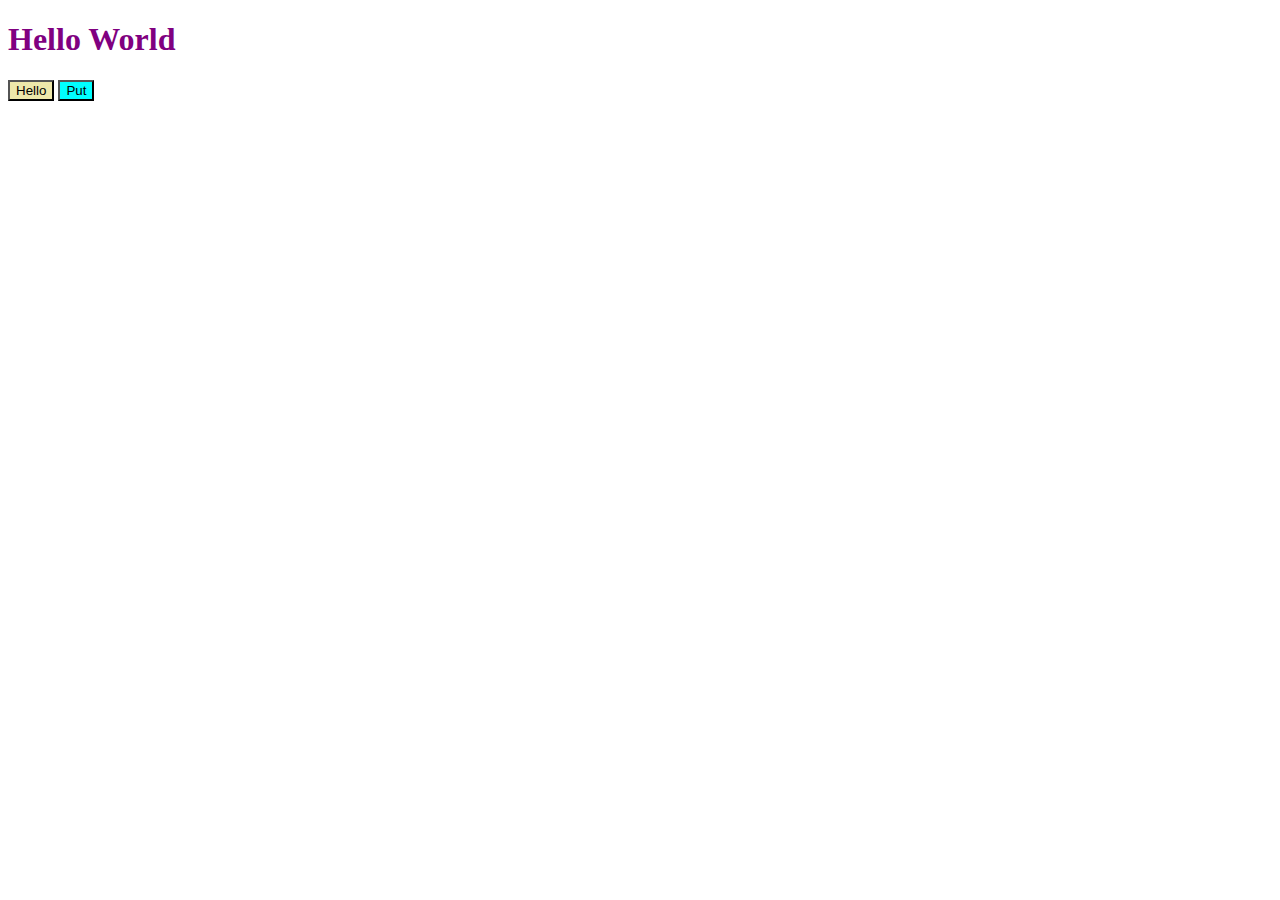
==== css_intro/index.html @ 94b8dd06 "Inline css" ====
<!DOCTYPE html>
<html lang="en">
<head>
    <meta charset="UTF-8">
    <meta http-equiv="X-UA-Compatible" content="IE=edge">
    <meta name="viewport" content="width=device-width, initial-scale=1.0">
    <title>CSS Intro</title>
</head>
<body>
    <h1 style="color: purple;">Hello World</h1>
    <button style="background-color: palegoldenrod;">Hello</button>    
    <button style="background-color: aqua;">Put</button>
</body>
</html>
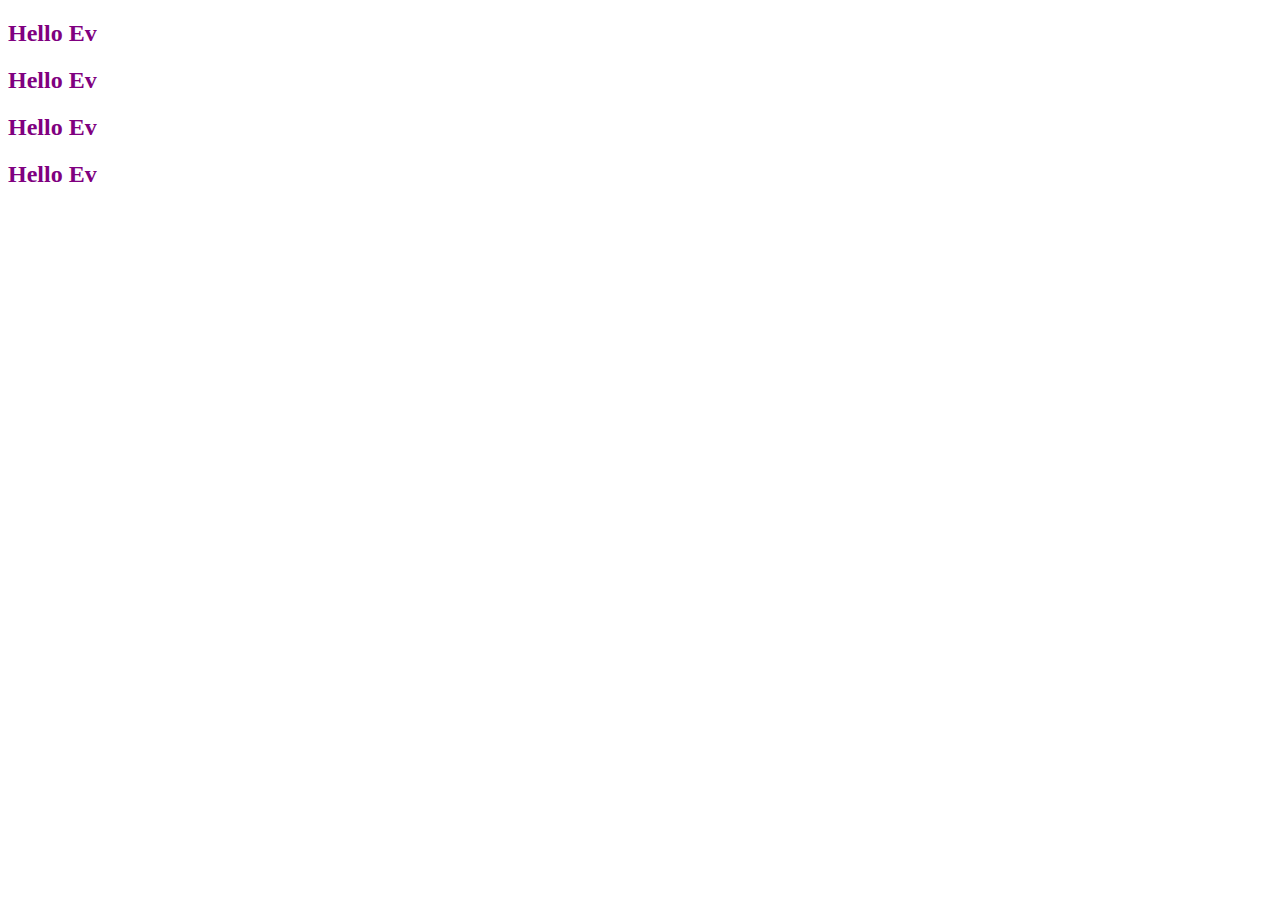
==== commit 2f8faf26: "<style> element" ====
--- a/css_intro/index.html
+++ b/css_intro/index.html
@@ -5,10 +5,21 @@
     <meta http-equiv="X-UA-Compatible" content="IE=edge">
     <meta name="viewport" content="width=device-width, initial-scale=1.0">
     <title>CSS Intro</title>
+    <style>
+        h2{
+            color: purple;
+        }
+    </style>
 </head>
 <body>
-    <h1 style="color: purple;">Hello World</h1>
+    <!-- //Inline css -->
+    <!-- <h1 style="color: purple;">Hello World</h1>
     <button style="background-color: palegoldenrod;">Hello</button>    
-    <button style="background-color: aqua;">Put</button>
+    <button style="background-color: aqua;">Put</button> -->
+
+    <h2>Hello Ev</h2>
+    <h2>Hello Ev</h2>
+    <h2>Hello Ev</h2>
+    <h2>Hello Ev</h2>
 </body>
 </html>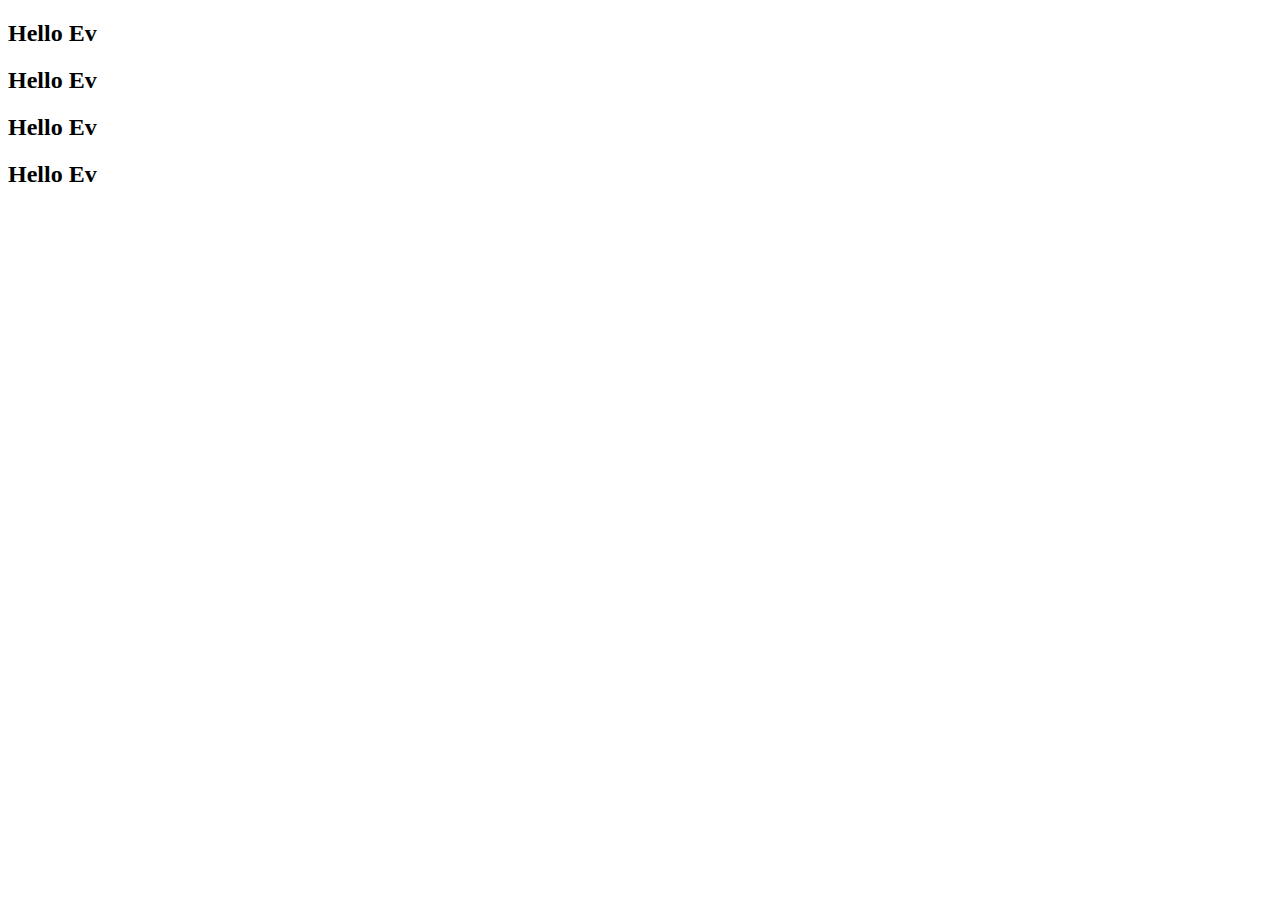
==== commit fa2d624b: "external style sheet" ====
--- a/css_intro/index.html
+++ b/css_intro/index.html
@@ -5,11 +5,12 @@
     <meta http-equiv="X-UA-Compatible" content="IE=edge">
     <meta name="viewport" content="width=device-width, initial-scale=1.0">
     <title>CSS Intro</title>
-    <style>
+    <link rel="stylesheet" href="/style.css">
+    <!-- <style>
         h2{
             color: purple;
         }
-    </style>
+    </style> -->
 </head>
 <body>
     <!-- //Inline css -->
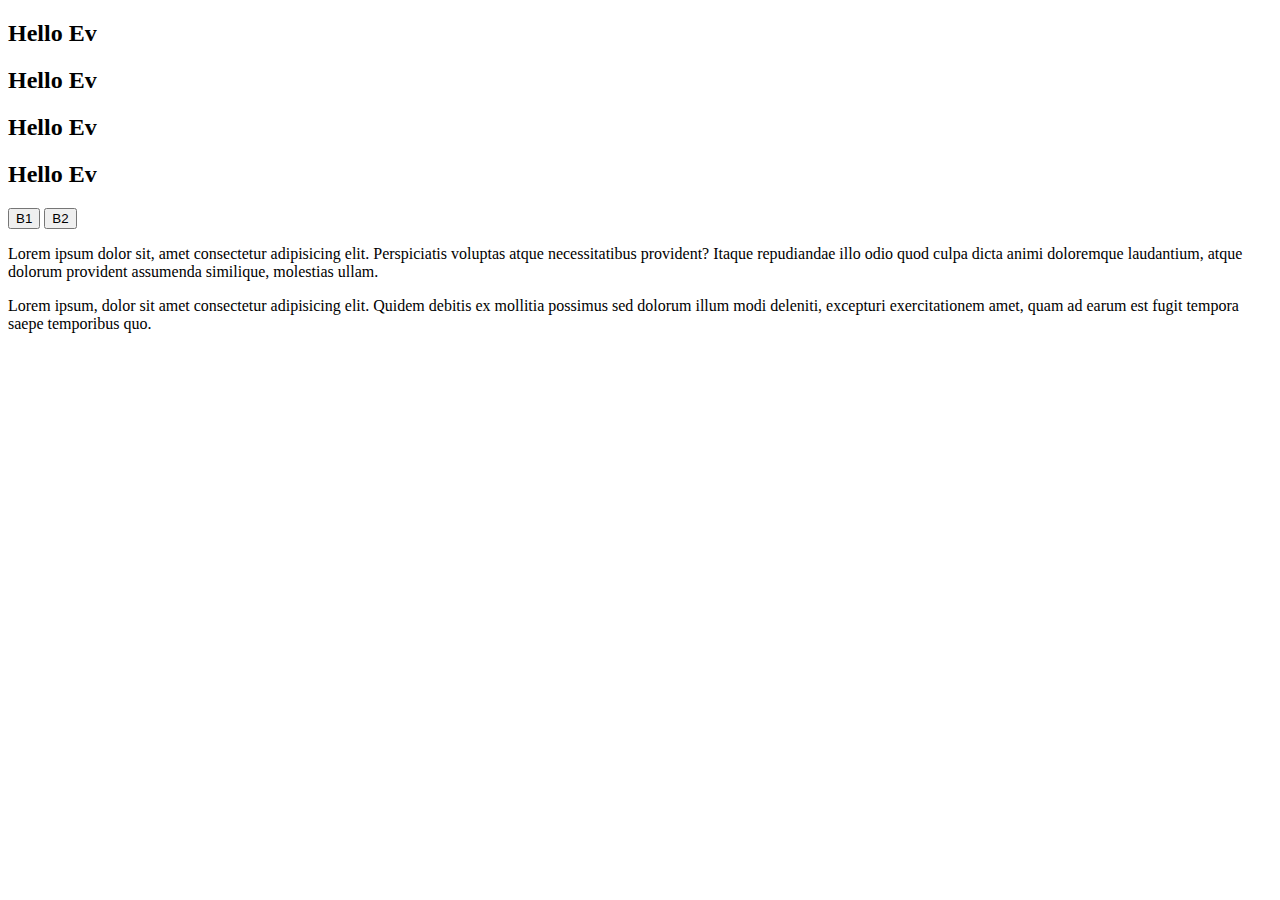
==== commit 192b8922: "rgb and name color" ====
--- a/css_intro/index.html
+++ b/css_intro/index.html
@@ -22,5 +22,9 @@
     <h2>Hello Ev</h2>
     <h2>Hello Ev</h2>
     <h2>Hello Ev</h2>
+    <button>B1</button>
+    <button>B2</button>
+    <p>Lorem ipsum dolor sit, amet consectetur adipisicing elit. Perspiciatis voluptas atque necessitatibus provident? Itaque repudiandae illo odio quod culpa dicta animi doloremque laudantium, atque dolorum provident assumenda similique, molestias ullam.</p>
+    <p>Lorem ipsum, dolor sit amet consectetur adipisicing elit. Quidem debitis ex mollitia possimus sed dolorum illum modi deleniti, excepturi exercitationem amet, quam ad earum est fugit tempora saepe temporibus quo.</p>
 </body>
 </html>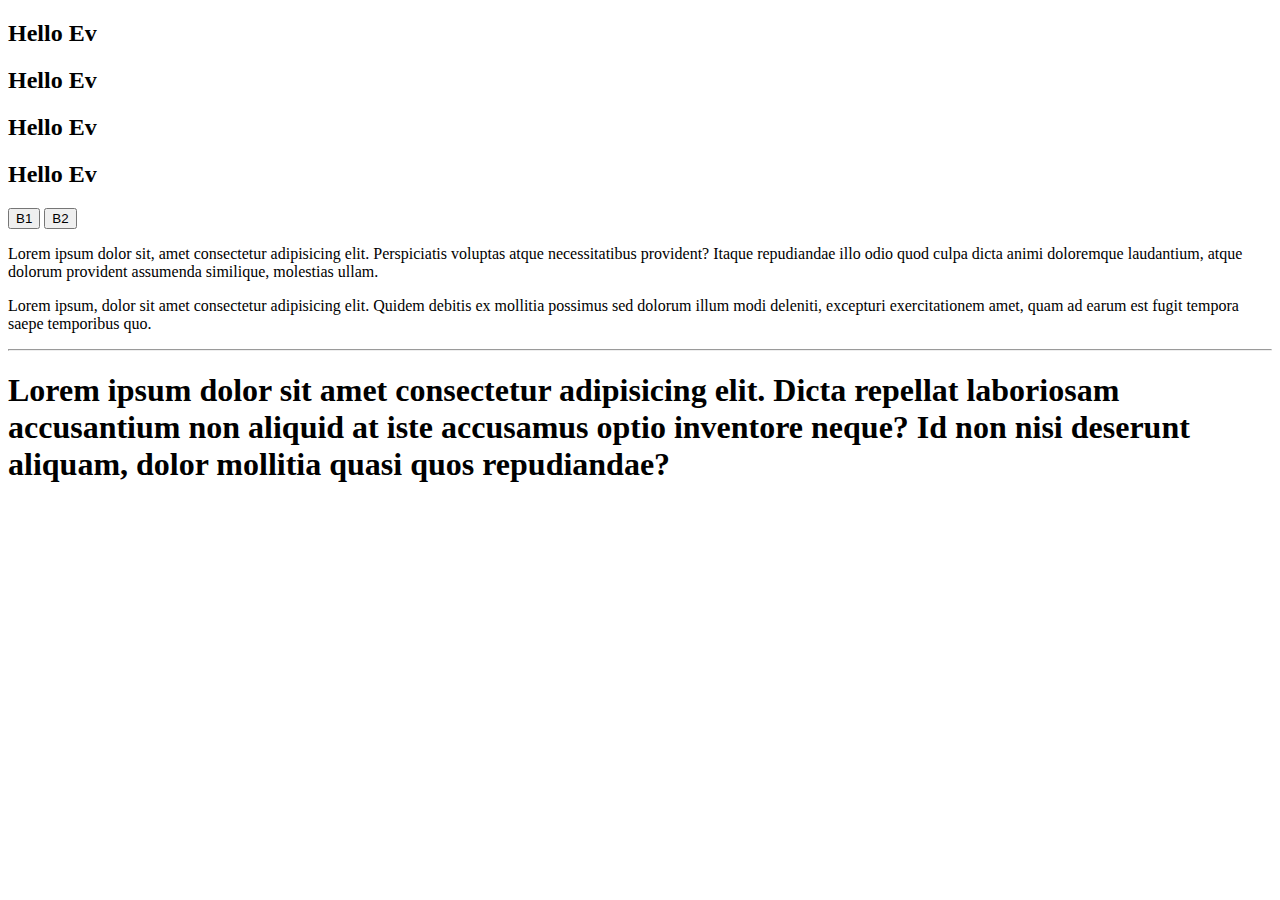
==== commit 67c65d33: "Word spacing" ====
--- a/css_intro/index.html
+++ b/css_intro/index.html
@@ -26,5 +26,7 @@
     <button>B2</button>
     <p>Lorem ipsum dolor sit, amet consectetur adipisicing elit. Perspiciatis voluptas atque necessitatibus provident? Itaque repudiandae illo odio quod culpa dicta animi doloremque laudantium, atque dolorum provident assumenda similique, molestias ullam.</p>
     <p>Lorem ipsum, dolor sit amet consectetur adipisicing elit. Quidem debitis ex mollitia possimus sed dolorum illum modi deleniti, excepturi exercitationem amet, quam ad earum est fugit tempora saepe temporibus quo.</p>
+<hr>
+    <h1>Lorem ipsum dolor sit amet consectetur adipisicing elit. Dicta repellat laboriosam accusantium non aliquid at iste accusamus optio inventore neque? Id non nisi deserunt aliquam, dolor mollitia quasi quos repudiandae?</h1>
 </body>
 </html>